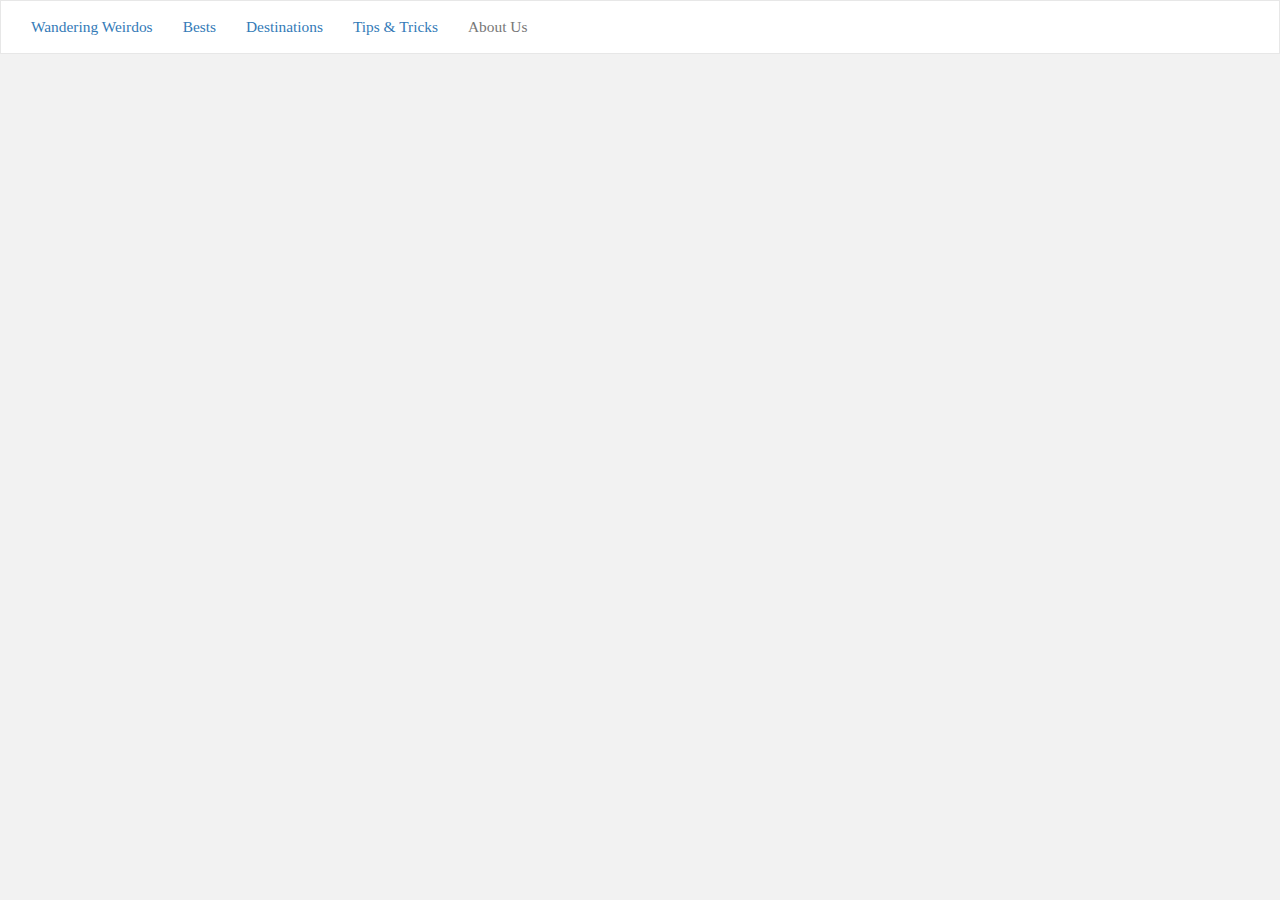
==== pages/about.html @ ed1ea319 "initial setup" ====
<!DOCTYPE html>
<html>
	<head>

		<title>About Us</title>
		<link href="../css/bootstrap.css" rel="stylesheet" type="text/css"/>
		<link href="../css/stylesheet.css" rel="stylesheet" type="text/css"/>
	</head>

<body>



	<div class="navbar navbar-default">
		<div class="container-fluid">
			<p class="navbar-text"><a href="../index.html">Wandering Weirdos</a></p>
			<p class="navbar-text"><a href="bests.html">Bests</a></p>
			<p class="navbar-text"><a href="destinations.html">Destinations</a></p>
			<p class="navbar-text"><a href="tips.html">Tips &amp Tricks</a></p>
			<p class="navbar-text">About Us</p>
		</div>
	</div>


</body>
</html>
---- css/stylesheet.css ----
body{
	background-color: #f2f2f2;
	font-family: Palatino Linotype;

}

h1{
	font-family: Palatino Linotype;
	padding-top: 1%;
	padding-bottom: 1%;
	font-size:1.5em;
	font-weight:bold;
	text-align: center;
}

h2 {
	font-family: Palatino Linotype;
	padding-top:1%;
	font-size:2em;
	padding-bottom:3%;
}

h3{
	font-family: Palatino Linotype;
	padding-top:1%;
	font-size:1.2em;
}

h4 {
	font-family: Palatino Linotype;
	text-align: center;
}

h5 {
	text-align: center;
	font-size: 1em;
}

p {
	font-size: 1.1em;
}

li {
	font-size: 1.1em;
	padding-left: 2%;
}

.balch {
	padding-bottom: 3%;
	display: block;
}



.btn btn-info{
	height: 3em;
	width: 5em;
	font-size: 1.1em;
	background-color:#E9E581;
	color:#020824;
	font-family: Palatino Linotype;
	padding-left: 3%;
	padding-top: 2%;
	padding-bottom: 2%;
}

.menuBar{
	background-color:#020824;
	padding: 1%;
}


#mainpic{
	padding-bottom: 1%;
	padding-right: 2%;
	padding-top: 5%;
	border-radius: 5em;
}


.imgcenter{
	text-align: center;
	padding-bottom: 1%;
}

.jumbotron{
	background-image: url(../cherryblossoms.jpg);
	background-repeat: no-repeat;
	background-position: center;
	min-height: 500px;
	max-width: 100%;
	padding-top: 5%;
}


.img{
	float:center;
}

#bio{
	padding-right: 20%;
	padding-left:20%;
	font-size: .8em;
}

.col-md-4{
	padding-top:2%;
}

.col-md-6{
	padding-top:2%;
}

.li{
	padding-left: 3%;
}

.container{
	padding-bottom: 3%;
	padding-top: 3%;
}


.blossoms{
	min-width: 100%;
}

.navbar{
	width: 100%;
	border-radius: 0px;
	opacity: 1;
	background: white;
}

.navbar.navbar-default{
	width: 100%;
	border-radius: 0px;
	opacity: 1;
	background: white;
}

.navbar.navbar-transparent{
	width: 100%;
	border-radius: 0px;
	opacity: .8;
	background: white;
	position: fixed;
}

.oldWork{
	padding-top: 1%;
	text-align: center;
	vertical-align: middle;
	margin-bottom: 3%

.school{
	padding-top: 1%;
	padding-right: 3%;
}

.schoolText{
	text-align:center;
	padding-top: 3%;
}

.techAss{
	color: black;
	padding-top: 3%;
	padding-bottom: 3%;
	font-size: 2em;
}

.techAssociate{
	float:left;
}

.techAssociate2{
	margin-left: 2%;
}

.text{
	text-align:center;
}
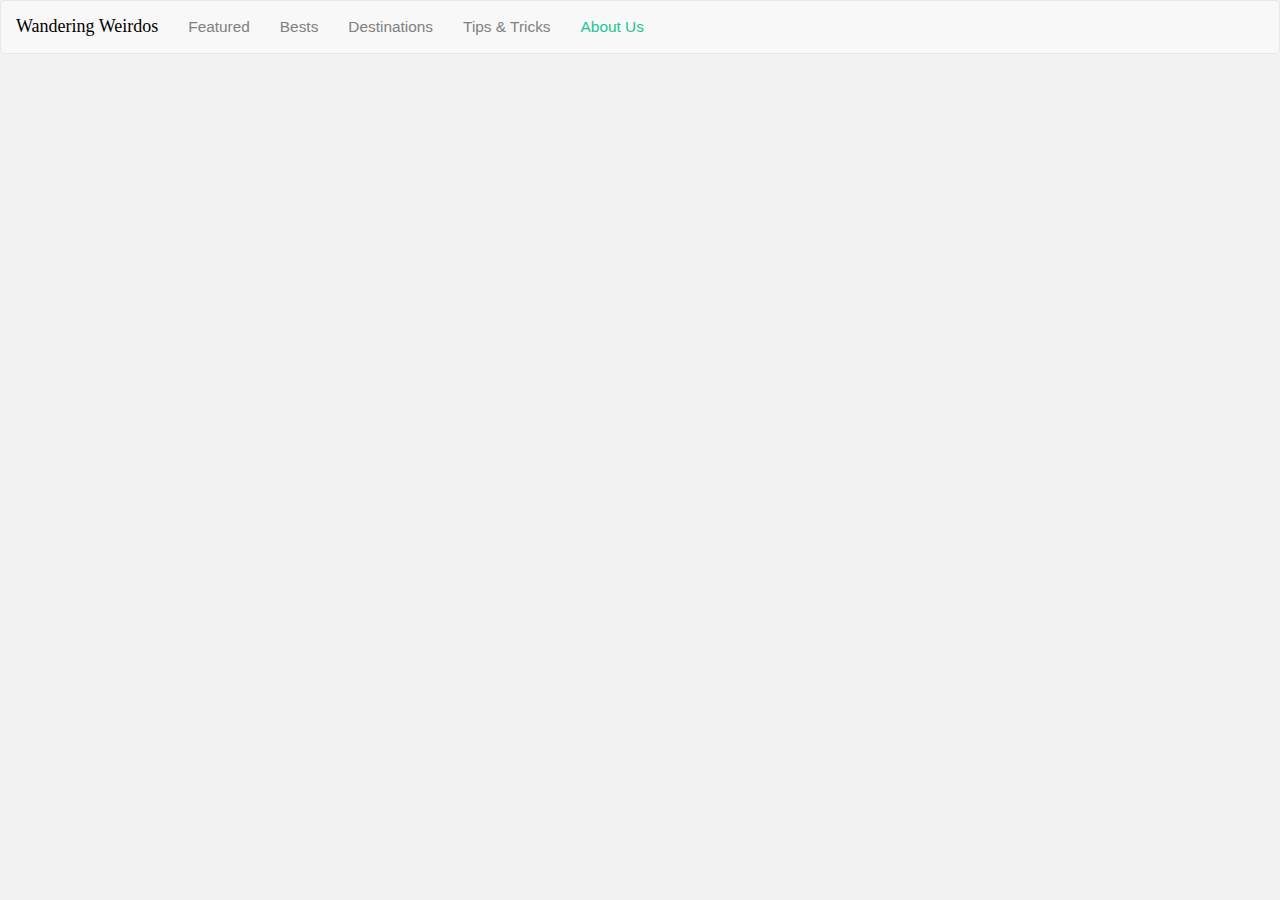
==== commit 0bcecf13: "navbar finished" ====
--- a/pages/about.html
+++ b/pages/about.html
@@ -13,11 +13,14 @@
 
 	<div class="navbar navbar-default">
 		<div class="container-fluid">
-			<p class="navbar-text"><a href="../index.html">Wandering Weirdos</a></p>
-			<p class="navbar-text"><a href="bests.html">Bests</a></p>
-			<p class="navbar-text"><a href="destinations.html">Destinations</a></p>
-			<p class="navbar-text"><a href="tips.html">Tips &amp Tricks</a></p>
-			<p class="navbar-text">About Us</p>
+			<div class="navbar-header">
+				<a class="navbar-brand" href="#">Wandering Weirdos</a>
+			</div>
+				<p class="navbar-text"><a href="../index.html">Featured</a></p>
+				<p class="navbar-text"><a href="bests.html">Bests</a></p>
+				<p class="navbar-text"><a href="destinations.html">Destinations</a></p>
+				<p class="navbar-text"><a href="tips.html">Tips &amp Tricks</a></p>
+				<p class="navbar-text" class="active">About Us</p>
 		</div>
 	</div>
 
--- a/css/stylesheet.css
+++ b/css/stylesheet.css
@@ -1,11 +1,10 @@
 body{
 	background-color: #f2f2f2;
-	font-family: Palatino Linotype;
-
+	font-family: "HelveticaNeue-Light", Arial;
 }
 
 h1{
-	font-family: Palatino Linotype;
+	font-family: "HelveticaNeue-Regular", Arial;
 	padding-top: 1%;
 	padding-bottom: 1%;
 	font-size:1.5em;
@@ -14,20 +13,20 @@
 }
 
 h2 {
-	font-family: Palatino Linotype;
+	font-family: "HelveticaNeue-Regular", Arial;
 	padding-top:1%;
 	font-size:2em;
 	padding-bottom:3%;
 }
 
 h3{
-	font-family: Palatino Linotype;
+	font-family: "HelveticaNeue-Regular", Arial;
 	padding-top:1%;
 	font-size:1.2em;
 }
 
 h4 {
-	font-family: Palatino Linotype;
+	font-family: "HelveticaNeue-Regular", Arial;
 	text-align: center;
 }
 
@@ -45,139 +44,72 @@
 	padding-left: 2%;
 }
 
-.balch {
-	padding-bottom: 3%;
-	display: block;
+.navbar-header .navbar-brand{
+	color:black;
+	font-family: Palatino Linotype;
+}
+
+.navbar-default .navbar-text a{
+	text-decoration: none;
+	color: gray;
+	font-family: "HelveticaNeue-Regular", Arial;
+}
+
+.navbar-default .navbar-text {
+	text-decoration: none;
+	color: #1DC497;
+	font-family: "HelveticaNeue-Regular", Arial;
 }
 
 
 
-.btn btn-info{
-	height: 3em;
-	width: 5em;
-	font-size: 1.1em;
-	background-color:#E9E581;
-	color:#020824;
-	font-family: Palatino Linotype;
-	padding-left: 3%;
-	padding-top: 2%;
-	padding-bottom: 2%;
-}
-
-.menuBar{
-	background-color:#020824;
-	padding: 1%;
-}
-
-
-#mainpic{
-	padding-bottom: 1%;
-	padding-right: 2%;
-	padding-top: 5%;
-	border-radius: 5em;
-}
-
-
-.imgcenter{
-	text-align: center;
-	padding-bottom: 1%;
-}
-
-.jumbotron{
-	background-image: url(../cherryblossoms.jpg);
-	background-repeat: no-repeat;
-	background-position: center;
-	min-height: 500px;
-	max-width: 100%;
-	padding-top: 5%;
-}
-
-
-.img{
-	float:center;
-}
-
-#bio{
-	padding-right: 20%;
-	padding-left:20%;
-	font-size: .8em;
-}
-
-.col-md-4{
-	padding-top:2%;
-}
-
-.col-md-6{
-	padding-top:2%;
-}
-
-.li{
-	padding-left: 3%;
-}
-
-.container{
-	padding-bottom: 3%;
-	padding-top: 3%;
-}
-
-
-.blossoms{
-	min-width: 100%;
-}
-
-.navbar{
+/*.navbar.navbar-default{
+	text-decoration: none;
 	width: 100%;
 	border-radius: 0px;
 	opacity: 1;
 	background: white;
-}
+}*/
 
-.navbar.navbar-default{
-	width: 100%;
-	border-radius: 0px;
-	opacity: 1;
-	background: white;
-}
 
-.navbar.navbar-transparent{
-	width: 100%;
-	border-radius: 0px;
-	opacity: .8;
-	background: white;
-	position: fixed;
-}
+ /*.navbar.navbar-default a:link{
+	text-decoration: none;
+	color: gray;
+}*/
 
-.oldWork{
-	padding-top: 1%;
-	text-align: center;
-	vertical-align: middle;
-	margin-bottom: 3%
+/*.navbar.navbar-default a:hover{
+	text-decoration: none;
+	color: gray;
+	font-weight: bold;
+}*/
 
-.school{
-	padding-top: 1%;
-	padding-right: 3%;
-}
+/*.navbar.navbar-default p:active a{
+	text-decoration: none;
+	color: teal;
+	font-weight: bold;
+}*/
 
-.schoolText{
-	text-align:center;
-	padding-top: 3%;
-}
 
-.techAss{
-	color: black;
-	padding-top: 3%;
-	padding-bottom: 3%;
-	font-size: 2em;
-}
+/*.navbar.navbar-default > p.active > a{
+	text-decoration: none;
+	font-weight:bold;
+}*/
 
-.techAssociate{
-	float:left;
-}
 
-.techAssociate2{
-	margin-left: 2%;
-}
+/*.navbar.navbar-default a:link{
+	text-decoration: none;
+	color: gray;
+}*/
 
-.text{
-	text-align:center;
-}
+/*.navbar.navbar-default a:hover{
+	text-decoration: none;
+	color: gray;
+	font-weight: bold;
+}*/
+
+
+
+
+
+
+
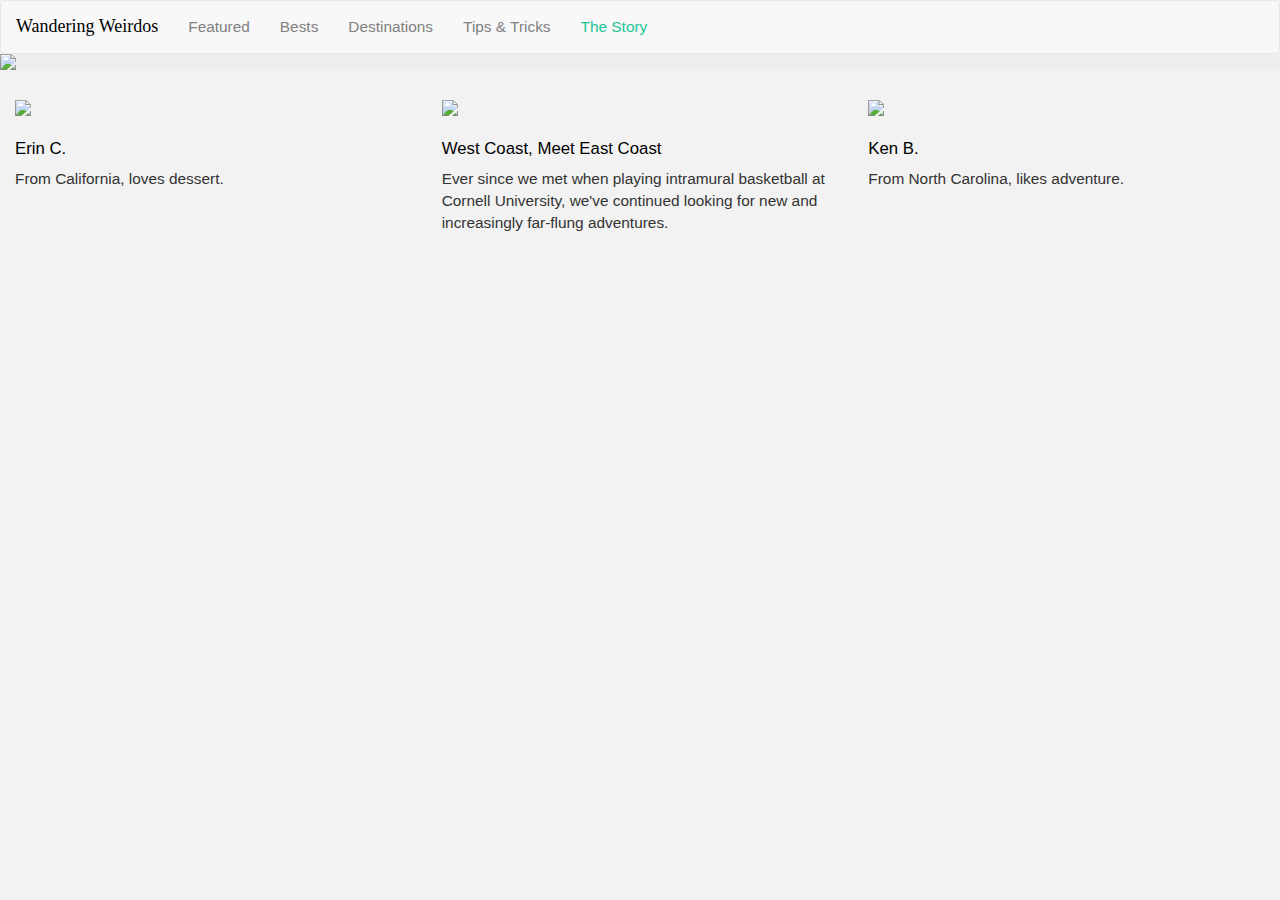
==== commit ddd310c4: "About changed to The Story" ====
--- a/pages/about.html
+++ b/pages/about.html
@@ -2,7 +2,7 @@
 <html>
 	<head>
 
-		<title>About Us</title>
+		<title>The Story</title>
 		<link href="../css/bootstrap.css" rel="stylesheet" type="text/css"/>
 		<link href="../css/stylesheet.css" rel="stylesheet" type="text/css"/>
 	</head>
@@ -20,9 +20,64 @@
 				<p class="navbar-text"><a href="bests.html">Bests</a></p>
 				<p class="navbar-text"><a href="destinations.html">Destinations</a></p>
 				<p class="navbar-text"><a href="tips.html">Tips &amp Tricks</a></p>
-				<p class="navbar-text" class="active">About Us</p>
+				<p class="navbar-text" class="active">The Story</p>
 		</div>
 	</div>
+
+	
+	<div class="jumbotron">
+		<a href="#">
+			<img class="img-responsive" src="images/redleaves.JPG">
+		</a>
+	</div>
+
+
+	<div class="row">
+
+			<div class="col-md-12">
+			
+
+				<div class="col-md-4">
+					<a href="#">
+						<img class="img-responsive" src="images/redleaves.JPG">
+					</a>
+				
+					<h3>
+						<a>Erin C.</a>
+					</h3>
+
+					<p>From California, loves dessert.</p>
+				</div>
+
+
+
+				<div class="col-md-4">
+					<a href="#">
+						<img class="img-responsive" src="images/butterfly.JPG">
+					</a>
+				
+					<h3>
+						<a>West Coast, Meet East Coast</a>
+					</h3>
+
+					<p>Ever since we met when playing intramural basketball at Cornell University, we've continued looking for new and increasingly far-flung adventures. </p>
+				</div>
+			
+
+				<div class="col-md-4">
+					<a href="#">
+						<img class="img-responsive" src="images/lima.JPG">
+					</a>
+				
+					<h3>
+						<a>Ken B.</a>
+					</h3>
+
+					<p>From North Carolina, likes adventure.</p>
+				</div>
+			</div>
+		</div>
+
 
 
 </body>
--- a/css/stylesheet.css
+++ b/css/stylesheet.css
@@ -20,9 +20,10 @@
 }
 
 h3{
-	font-family: "HelveticaNeue-Regular", Arial;
+	font-family: "HelveticaNeue-Medium", Arial;
 	padding-top:1%;
 	font-size:1.2em;
+	color: black;
 }
 
 h4 {
@@ -37,11 +38,32 @@
 
 p {
 	font-size: 1.1em;
+	font-family: "HelveticaNeue-Thin", Arial;
 }
 
 li {
 	font-size: 1.1em;
 	padding-left: 2%;
+}
+
+a {
+	color: black;
+}
+
+a:hover {
+	text-decoration: none;
+	color: #1DC497;
+}
+
+
+
+.jumbotron{
+	padding:0%;
+}
+
+.navbar{
+	padding-bottom: 0%;
+	margin-bottom: 0%;
 }
 
 .navbar-header .navbar-brand{
@@ -62,54 +84,14 @@
 }
 
 
+.row{
+	padding-bottom: 4%;
+}
 
-/*.navbar.navbar-default{
-	text-decoration: none;
-	width: 100%;
-	border-radius: 0px;
-	opacity: 1;
-	background: white;
-}*/
+.container{
+	padding-top: 5%;
 
-
- /*.navbar.navbar-default a:link{
-	text-decoration: none;
-	color: gray;
-}*/
-
-/*.navbar.navbar-default a:hover{
-	text-decoration: none;
-	color: gray;
-	font-weight: bold;
-}*/
-
-/*.navbar.navbar-default p:active a{
-	text-decoration: none;
-	color: teal;
-	font-weight: bold;
-}*/
-
-
-/*.navbar.navbar-default > p.active > a{
-	text-decoration: none;
-	font-weight:bold;
-}*/
-
-
-/*.navbar.navbar-default a:link{
-	text-decoration: none;
-	color: gray;
-}*/
-
-/*.navbar.navbar-default a:hover{
-	text-decoration: none;
-	color: gray;
-	font-weight: bold;
-}*/
+}
 
 
 
-
-
-
-
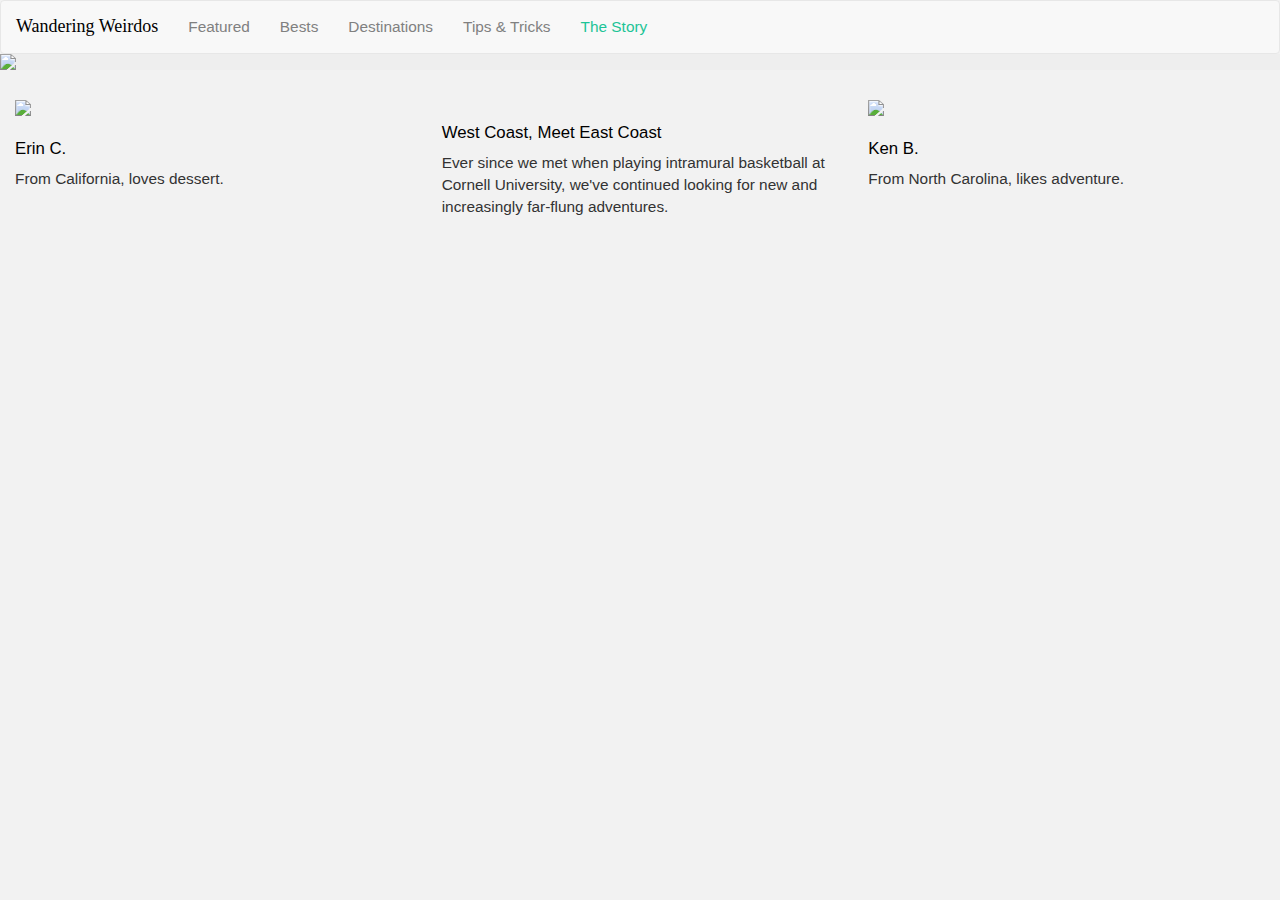
==== commit 0a3f8deb: "all before deleting off work computer" ====
--- a/pages/about.html
+++ b/pages/about.html
@@ -38,8 +38,8 @@
 			
 
 				<div class="col-md-4">
-					<a href="#">
-						<img class="img-responsive" src="images/redleaves.JPG">
+					<a href="http://m.maploco.com/visited-states/mine.php?states=AL-AZ-CA-CO-CT-DC-DE-FL-GA-ID-IN-LA-MA-MD-ME-MI-MS-MT-NC-NH-NJ-NM-NV-NY-OH-OR-PA-RI-SC-TN-TX-UT-VA-VT-WA-WI-WV-WY">
+						<img class="img-responsive" src="http://map1.maploco.com/visited-states/ml/AL-AZ-CA-CO-CT-DC-DE-FL-GA-HI-ID-IN-LA-MA-MD-ME-MI-MS-MT-NC-NH-NJ-NM-NV-NY-OH-OR-PA-RI-SC-TN-TX-UT-VA-VT-WA-WI-WV-WY.png" border=0>
 					</a>
 				
 					<h3>
@@ -53,7 +53,7 @@
 
 				<div class="col-md-4">
 					<a href="#">
-						<img class="img-responsive" src="images/butterfly.JPG">
+						<img class="img-responsive" src="">
 					</a>
 				
 					<h3>
@@ -66,7 +66,7 @@
 
 				<div class="col-md-4">
 					<a href="#">
-						<img class="img-responsive" src="images/lima.JPG">
+						<img class="img-responsive" src="http://www.visitedstatesmap.com/image/ALAKAZCACOCTDEFLGAHIIDINLAMEMDMA6666CCxlg.jpg">
 					</a>
 				
 					<h3>
--- a/css/stylesheet.css
+++ b/css/stylesheet.css
@@ -55,7 +55,31 @@
 	color: #1DC497;
 }
 
+.footer {
+	background-color: black;
+}
 
+.footer-nav li{
+	padding:5px;
+	list-style: none;
+	color:#1DC497;
+
+}
+
+.footer-nav li h3{
+	list-style: none;
+	color:#1DC497;
+
+}
+
+.footer-nav ul{
+	list-style:none;
+}
+
+
+.footer-nav a{
+	color:#1DC497;
+}
 
 .jumbotron{
 	padding:0%;
@@ -93,5 +117,50 @@
 
 }
 
+.state{
+		fill: none;
+		stroke: #a9a9a9;
+		stroke-width: 1;
+	}
+	.state:hover{
+		fill-opacity:0.5;
+	}
+	#tooltip {   
+		position: absolute;           
+		text-align: center;
+		padding: 20px;             
+		margin: 10px;
+		font: 12px sans-serif;        
+		background: lightsteelblue;   
+		border: 1px;      
+		border-radius: 2px;           
+		pointer-events: none;         
+	}
+	#tooltip h4{
+		margin:0;
+		font-size:14px;
+	}
+	#tooltip{
+		background:rgba(0,0,0,0.9);
+		border:1px solid grey;
+		border-radius:5px;
+		font-size:12px;
+		width:auto;
+		padding:4px;
+		color:white;
+		opacity:0;
+	}
+	#tooltip table{
+		table-layout:fixed;
+	}
+	#tooltip tr td{
+		padding:0;
+		margin:0;
+	}
+	#tooltip tr td:nth-child(1){
+		width:50px;
+	}
+	#tooltip tr td:nth-child(2){
+		text-align:center;
+	}
 
-
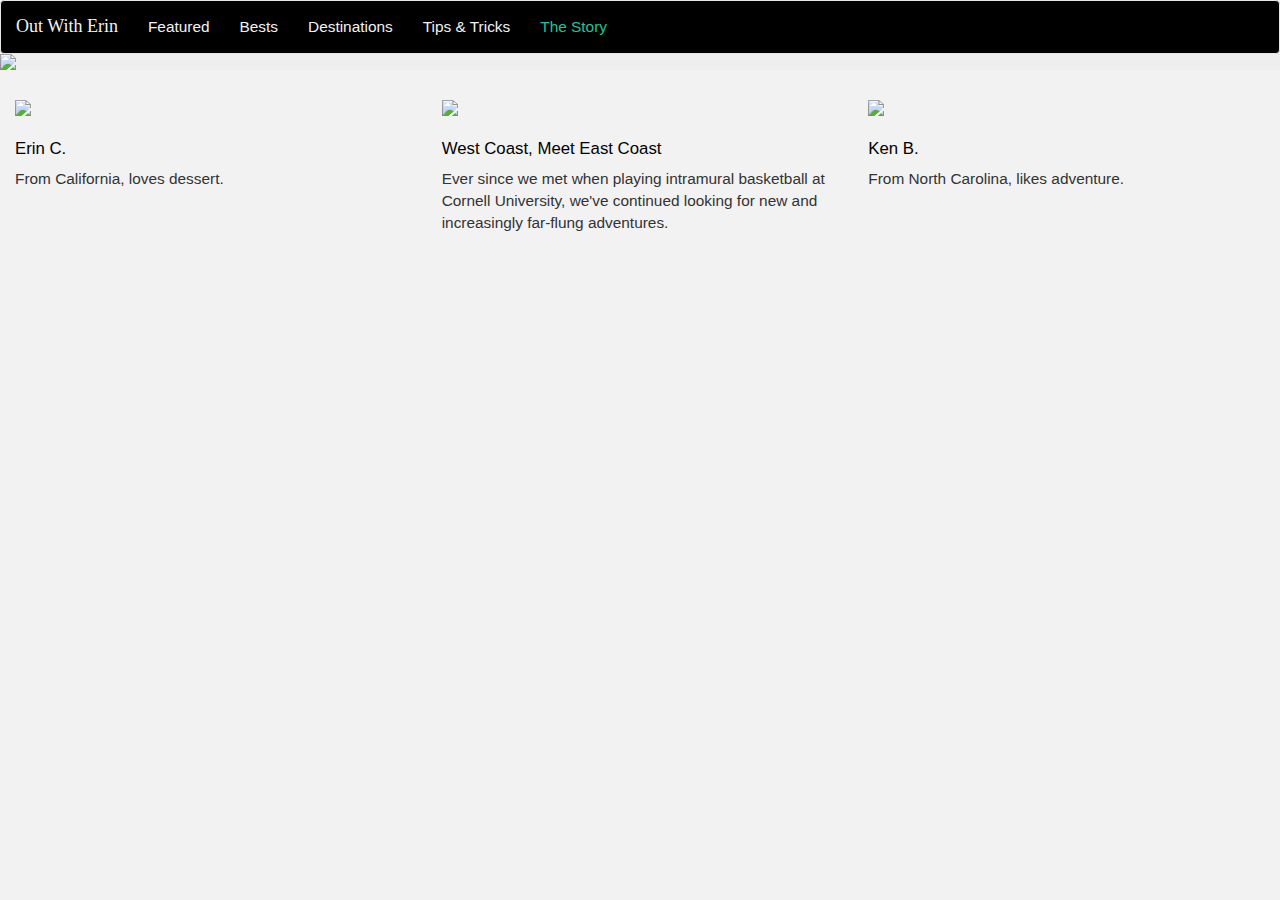
==== commit 8cfb659b: "navbar changes" ====
--- a/pages/about.html
+++ b/pages/about.html
@@ -14,7 +14,7 @@
 	<div class="navbar navbar-default">
 		<div class="container-fluid">
 			<div class="navbar-header">
-				<a class="navbar-brand" href="#">Wandering Weirdos</a>
+				<a class="navbar-brand" href="#">Out With Erin</a>
 			</div>
 				<p class="navbar-text"><a href="../index.html">Featured</a></p>
 				<p class="navbar-text"><a href="bests.html">Bests</a></p>
@@ -38,8 +38,8 @@
 			
 
 				<div class="col-md-4">
-					<a href="http://m.maploco.com/visited-states/mine.php?states=AL-AZ-CA-CO-CT-DC-DE-FL-GA-ID-IN-LA-MA-MD-ME-MI-MS-MT-NC-NH-NJ-NM-NV-NY-OH-OR-PA-RI-SC-TN-TX-UT-VA-VT-WA-WI-WV-WY">
-						<img class="img-responsive" src="http://map1.maploco.com/visited-states/ml/AL-AZ-CA-CO-CT-DC-DE-FL-GA-HI-ID-IN-LA-MA-MD-ME-MI-MS-MT-NC-NH-NJ-NM-NV-NY-OH-OR-PA-RI-SC-TN-TX-UT-VA-VT-WA-WI-WV-WY.png" border=0>
+					<a href="#">
+						<img class="img-responsive" src="images/redleaves.JPG">
 					</a>
 				
 					<h3>
@@ -53,7 +53,7 @@
 
 				<div class="col-md-4">
 					<a href="#">
-						<img class="img-responsive" src="">
+						<img class="img-responsive" src="images/butterfly.JPG">
 					</a>
 				
 					<h3>
@@ -66,7 +66,7 @@
 
 				<div class="col-md-4">
 					<a href="#">
-						<img class="img-responsive" src="http://www.visitedstatesmap.com/image/ALAKAZCACOCTDEFLGAHIIDINLAMEMDMA6666CCxlg.jpg">
+						<img class="img-responsive" src="images/lima.JPG">
 					</a>
 				
 					<h3>
--- a/css/stylesheet.css
+++ b/css/stylesheet.css
@@ -88,17 +88,18 @@
 .navbar{
 	padding-bottom: 0%;
 	margin-bottom: 0%;
+	background-color: black;
 }
 
 .navbar-header .navbar-brand{
-	color:black;
-	font-family: Palatino Linotype;
+	color:#f2f2f2;
+	font-family: cursive;
 }
 
 .navbar-default .navbar-text a{
 	text-decoration: none;
-	color: gray;
-	font-family: "HelveticaNeue-Regular", Arial;
+	color: #f2f2f2;
+	font-family: "HelveticaNeue-Light", Arial;
 }
 
 .navbar-default .navbar-text {
@@ -117,50 +118,5 @@
 
 }
 
-.state{
-		fill: none;
-		stroke: #a9a9a9;
-		stroke-width: 1;
-	}
-	.state:hover{
-		fill-opacity:0.5;
-	}
-	#tooltip {   
-		position: absolute;           
-		text-align: center;
-		padding: 20px;             
-		margin: 10px;
-		font: 12px sans-serif;        
-		background: lightsteelblue;   
-		border: 1px;      
-		border-radius: 2px;           
-		pointer-events: none;         
-	}
-	#tooltip h4{
-		margin:0;
-		font-size:14px;
-	}
-	#tooltip{
-		background:rgba(0,0,0,0.9);
-		border:1px solid grey;
-		border-radius:5px;
-		font-size:12px;
-		width:auto;
-		padding:4px;
-		color:white;
-		opacity:0;
-	}
-	#tooltip table{
-		table-layout:fixed;
-	}
-	#tooltip tr td{
-		padding:0;
-		margin:0;
-	}
-	#tooltip tr td:nth-child(1){
-		width:50px;
-	}
-	#tooltip tr td:nth-child(2){
-		text-align:center;
-	}
 
+
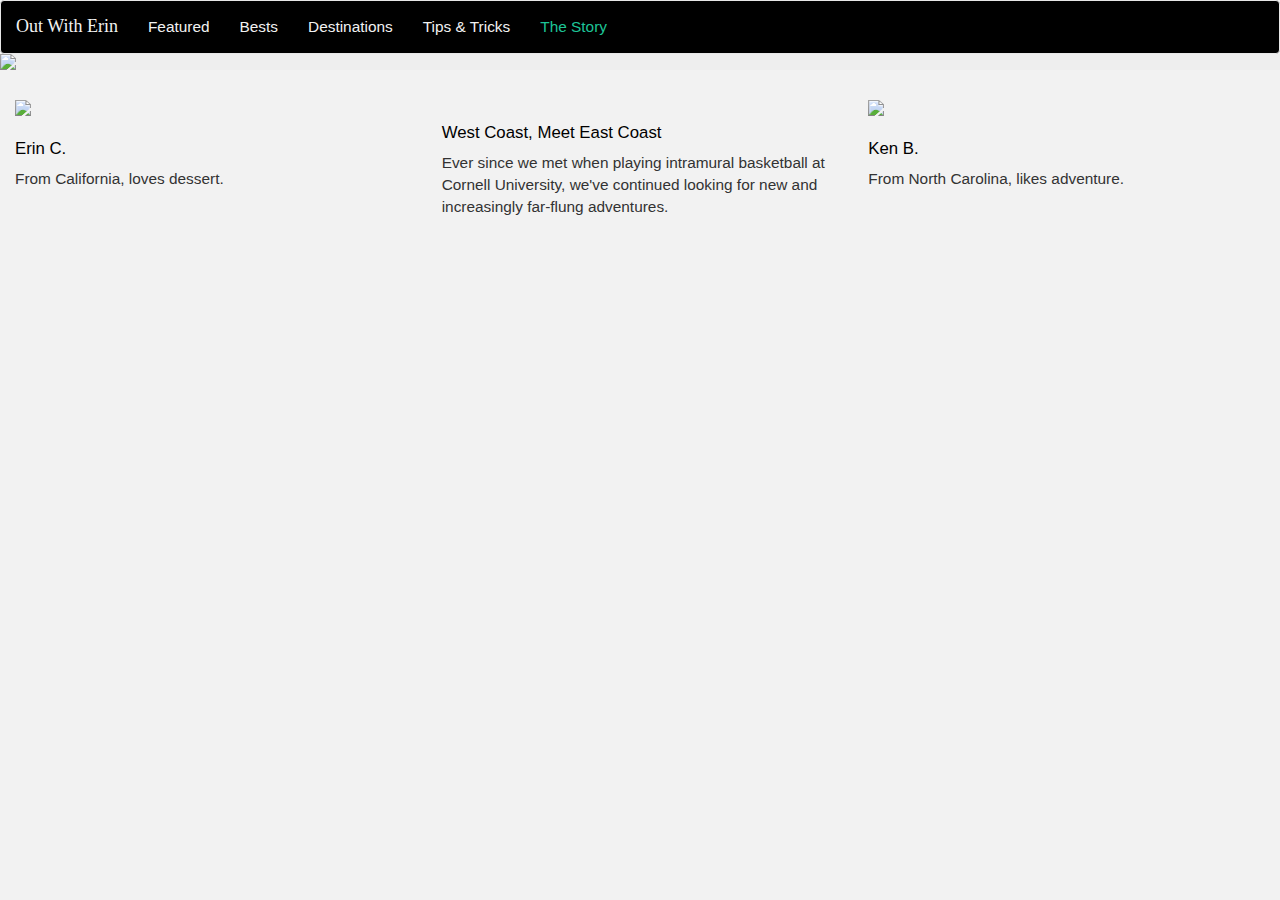
==== commit b39ce68a: "Merge remote-tracking branch 'origin/master'" ====
--- a/pages/about.html
+++ b/pages/about.html
@@ -38,8 +38,8 @@
 			
 
 				<div class="col-md-4">
-					<a href="#">
-						<img class="img-responsive" src="images/redleaves.JPG">
+					<a href="http://m.maploco.com/visited-states/mine.php?states=AL-AZ-CA-CO-CT-DC-DE-FL-GA-ID-IN-LA-MA-MD-ME-MI-MS-MT-NC-NH-NJ-NM-NV-NY-OH-OR-PA-RI-SC-TN-TX-UT-VA-VT-WA-WI-WV-WY">
+						<img class="img-responsive" src="http://map1.maploco.com/visited-states/ml/AL-AZ-CA-CO-CT-DC-DE-FL-GA-HI-ID-IN-LA-MA-MD-ME-MI-MS-MT-NC-NH-NJ-NM-NV-NY-OH-OR-PA-RI-SC-TN-TX-UT-VA-VT-WA-WI-WV-WY.png" border=0>
 					</a>
 				
 					<h3>
@@ -53,7 +53,7 @@
 
 				<div class="col-md-4">
 					<a href="#">
-						<img class="img-responsive" src="images/butterfly.JPG">
+						<img class="img-responsive" src="">
 					</a>
 				
 					<h3>
@@ -66,7 +66,7 @@
 
 				<div class="col-md-4">
 					<a href="#">
-						<img class="img-responsive" src="images/lima.JPG">
+						<img class="img-responsive" src="http://www.visitedstatesmap.com/image/ALAKAZCACOCTDEFLGAHIIDINLAMEMDMA6666CCxlg.jpg">
 					</a>
 				
 					<h3>
--- a/css/stylesheet.css
+++ b/css/stylesheet.css
@@ -118,5 +118,50 @@
 
 }
 
+.state{
+		fill: none;
+		stroke: #a9a9a9;
+		stroke-width: 1;
+	}
+	.state:hover{
+		fill-opacity:0.5;
+	}
+	#tooltip {   
+		position: absolute;           
+		text-align: center;
+		padding: 20px;             
+		margin: 10px;
+		font: 12px sans-serif;        
+		background: lightsteelblue;   
+		border: 1px;      
+		border-radius: 2px;           
+		pointer-events: none;         
+	}
+	#tooltip h4{
+		margin:0;
+		font-size:14px;
+	}
+	#tooltip{
+		background:rgba(0,0,0,0.9);
+		border:1px solid grey;
+		border-radius:5px;
+		font-size:12px;
+		width:auto;
+		padding:4px;
+		color:white;
+		opacity:0;
+	}
+	#tooltip table{
+		table-layout:fixed;
+	}
+	#tooltip tr td{
+		padding:0;
+		margin:0;
+	}
+	#tooltip tr td:nth-child(1){
+		width:50px;
+	}
+	#tooltip tr td:nth-child(2){
+		text-align:center;
+	}
 
-
